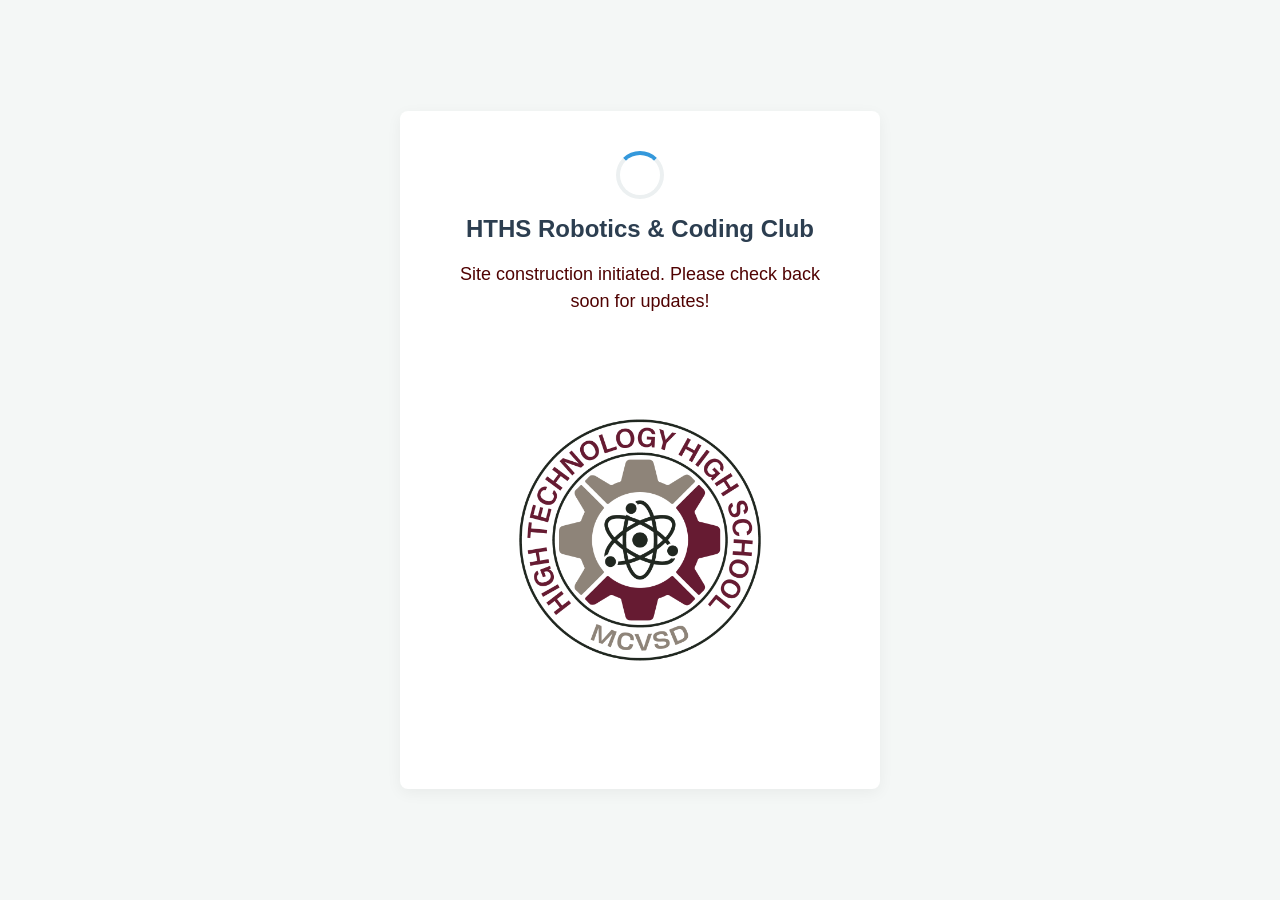
==== index.html @ 4cdb6d34 "Initial submit for roco site Site under construction text with animation." ====
<!DOCTYPE html>
<html lang="en">
<head>
    <meta charset="UTF-8">
    <meta name="viewport" content="width=device-width, initial-scale=1.0">
    <title>HTHS Robotics & Coding Club</title>
    <link rel="stylesheet" href="css/styles.css">
</head>
<body>
    <div class="container">
        <div class="spinner"></div>
        <h1>HTHS Robotics & Coding Club</h1>
        <p>Site construction initiated.  Please check back soon for updates!</p>
        <img src="img/hths-primary-color.png" alt="HTHS Color Logo"> 
    </div> 
</body>
</html>
---- css/styles.css ----
body {
    margin: 0;
    padding: 0;
    display: flex;
    justify-content: center;
    align-items: center;
    min-height: 100vh;
    background: #f4f7f6;
    font-family: Arial, sans-serif;
    color: #333;
}

.container {
    text-align: center;
    background: #ffffff;
    padding: 40px;
    border-radius: 8px;
    box-shadow: 0 4px 15px rgba(0, 0, 0, 0.05);
    max-width: 400px;
    width: 100%;
    overflow: hidden;
}

.container img{
    width: 100%;
    height: 100%;
    object-fit: cover;
}


h1 {
    font-size: 24px;
    margin-bottom: 10px;
    color: #2c3e50;
}

p {
    font-size: 18px;
    color: #500202;
    margin-bottom: 20px;
    line-height: 1.5;
}

.spinner {
    width: 40px;
    height: 40px;
    border: 4px solid #ecf0f1;
    border-top: 4px solid #3498db;
    border-radius: 50%;
    animation: spin 1s linear infinite;
    margin: 0 auto;
}

@keyframes spin {
    0% {
        transform: rotate(0deg);
    }

    100% {
        transform: rotate(360deg);
    }
}
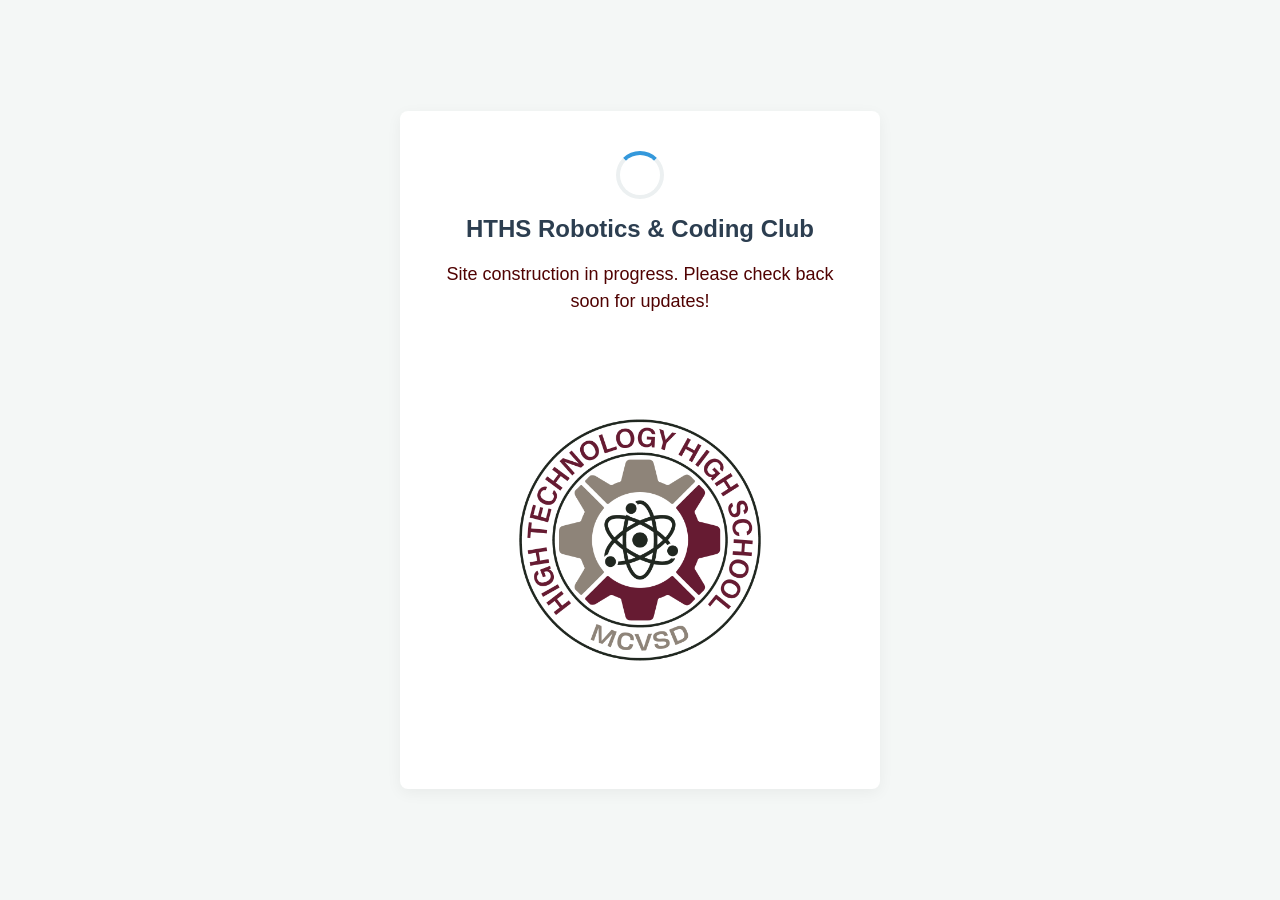
==== commit 1d3dee23: "Update index.html" ====
--- a/index.html
+++ b/index.html
@@ -10,7 +10,7 @@
     <div class="container">
         <div class="spinner"></div>
         <h1>HTHS Robotics & Coding Club</h1>
-        <p>Site construction initiated.  Please check back soon for updates!</p>
+        <p>Site construction in progress.  Please check back soon for updates!</p>
         <img src="img/hths-primary-color.png" alt="HTHS Color Logo"> 
     </div> 
 </body>
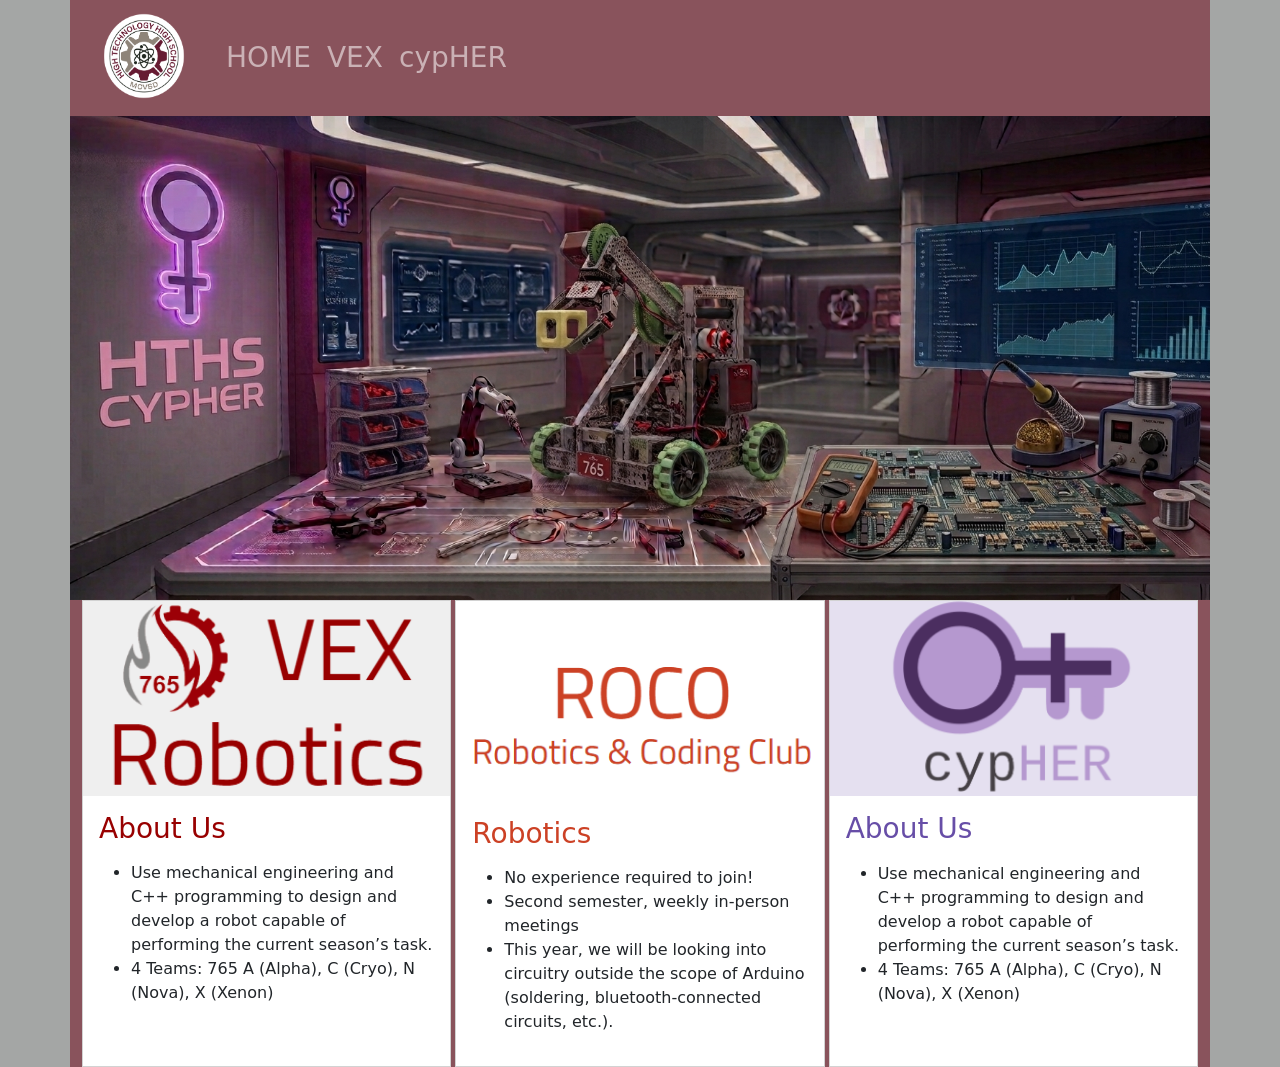
==== commit 6cbf73b4: "Building first draft of the club website" ====
--- a/index.html
+++ b/index.html
@@ -1,17 +1,123 @@
 <!DOCTYPE html>
 <html lang="en">
+
 <head>
-    <meta charset="UTF-8">
-    <meta name="viewport" content="width=device-width, initial-scale=1.0">
-    <title>HTHS Robotics & Coding Club</title>
-    <link rel="stylesheet" href="css/styles.css">
+  <meta charset="UTF-8">
+  <meta name="viewport" content="width=device-width, initial-scale=1.0">
+  <title>Responsive Bootstrap Layout</title>
+  <!-- Link to official Bootstrap 5 CDN -->
+  <link href="https://cdn.jsdelivr.net/npm/bootstrap@5.3.8/dist/css/bootstrap.min.css" rel="stylesheet"
+    integrity="sha384-sRIl4kxILFvY47J16cr9ZwB07vP4J8+LH7qKQnuqkuIAvNWLzeN8tE5YBujZqJLB" crossorigin="anonymous">
+  <link rel="stylesheet" href="css/index.css">
+  <script src="https://cdn.jsdelivr.net/npm/bootstrap@5.3.8/dist/js/bootstrap.bundle.min.js"
+    integrity="sha384-FKyoEForCGlyvwx9Hj09JcYn3nv7wiPVlz7YYwJrWVcXK/BmnVDxM+D2scQbITxI"
+    crossorigin="anonymous"></script>
 </head>
+
 <body>
-    <div class="container">
-        <div class="spinner"></div>
-        <h1>HTHS Robotics & Coding Club</h1>
-        <p>Site construction in progress.  Please check back soon for updates!</p>
-        <img src="img/hths-primary-color.png" alt="HTHS Color Logo"> 
-    </div> 
+  <header class="header">
+    <div class="container-sm">
+      <nav class="navbar navbar-expand-lg" data-bs-theme="dark">
+        <div class="container-fluid">
+          <a class="navbar-brand" href="#">
+            <!-- The Square Background -->
+            <div class="logo-square-bg d-flex align-items-center justify-content-center me-2">
+              <!-- Your Image -->
+              <img src="img/hths-primary-color-2.png" alt="HTHS Logo" class="logo-img">
+            </div>
+
+          </a>
+          <button class="navbar-toggler" type="button" data-bs-toggle="collapse"
+            data-bs-target="#navbarSupportedContent" aria-controls="navbarSupportedContent" aria-expanded="false"
+            aria-label="Toggle navigation">
+            <span class="navbar-toggler-icon"></span>
+          </button>
+          <div class="collapse navbar-collapse" id="navbarSupportedContent">
+            <ul class="navbar-nav me-auto mb-2 mb-lg-0">
+              <li class="nav-item">
+                <a class="nav-link fs-3" aria-current="page" href="#">HOME</a>
+              </li>
+              <li class="nav-item">
+                <a class="nav-link fs-3" aria-current="page" href="#">VEX</a>
+              </li>
+              <li class="nav-item">
+                <a class="nav-link fs-3" href="#">cypHER</a>
+              </li>
+            </ul>
+
+          </div>
+        </div>
+      </nav>
+    </div>
+  </header>
+
+  <main>
+    <div class="container-sm px-0">
+      <img src="img/hths-roco-gemini.jpg" alt="Robotics & Coding Main Image" class="main-img">
+    </div>
+
+    <div class="container-sm">
+      <!-- row-cols-1: stacked on mobile | row-cols-md-3: 3 equal columns on medium screens and up -->
+      <!-- g-4: adds horizontal and vertical spacing between cards -->
+      <div class="row row-cols-1 row-cols-md-3 g-1 card-row">
+
+        <!-- Card 1 -->
+        <div class="col">
+          <div class="card h-100 rounded-0">
+            <img src="img/vex.png" alt="VEX">
+            <div class="card-body">
+              <h3 class="card-title vex-about-us">About Us</h3>
+              <p class="card-text">
+              <ul>
+                <li>Use mechanical engineering and C++ programming to design and develop a robot capable of performing
+                  the
+                  current season’s task.</li>
+                <li>4 Teams: 765 A (Alpha), C (Cryo), N (Nova), X (Xenon)</li>
+              </ul>
+              </p>
+            </div>
+          </div>
+        </div>
+
+        <!-- Card 2 -->
+        <div class="col">
+          <div class="card h-100 rounded-0">
+            <img src="img/roco.png" alt="RoCo" class="pt-5 pb-4">
+            <div class="card-body">
+              <h3 class="card-title robotics">Robotics</h3>
+              <p class="card-text">
+              <ul>
+                <li>No experience required to join!</li>
+                <li>Second semester, weekly in-person meetings</li>
+                <li>This year, we will be looking into circuitry outside the scope of Arduino (soldering, bluetooth-connected circuits, etc.).</li>
+              </ul>
+              </p>
+            </div>
+          </div>
+        </div>
+
+        <!-- Card 3 -->
+        <div class="col">
+          <div class="card h-100 rounded-0">
+            <img src="img/cypher.png" alt="cypHER">
+            <div class="card-body">
+              <h3 class="card-title cypher-about-us">About Us</h3>
+              <p class="card-text">
+              <ul>
+                <li>Use mechanical engineering and C++ programming to design and develop a robot capable of performing
+                  the
+                  current season’s task.</li>
+                <li>4 Teams: 765 A (Alpha), C (Cryo), N (Nova), X (Xenon)</li>
+              </ul>
+              </p>
+            </div>
+          </div>
+        </div>
+
+      </div>
+    </div>
+  </main>
+
 </body>
+
 </html>
--- a/css/index.css
+++ b/css/index.css
@@ -0,0 +1,35 @@
+body {
+    background: #a4a6a5;
+}
+
+.container-sm {
+    background: #89535c;
+    overflow: hidden;
+}
+
+.logo-img{
+    width: 100px;
+    height: 90px;
+}
+
+.main-img{
+    width: 100%
+}
+
+.vex-about-us{
+    color:#980000
+}
+
+.cypher-about-us{
+    color:#674ea7ff
+}
+
+.robotics{
+    color:#cc4125
+}
+
+
+
+
+
+
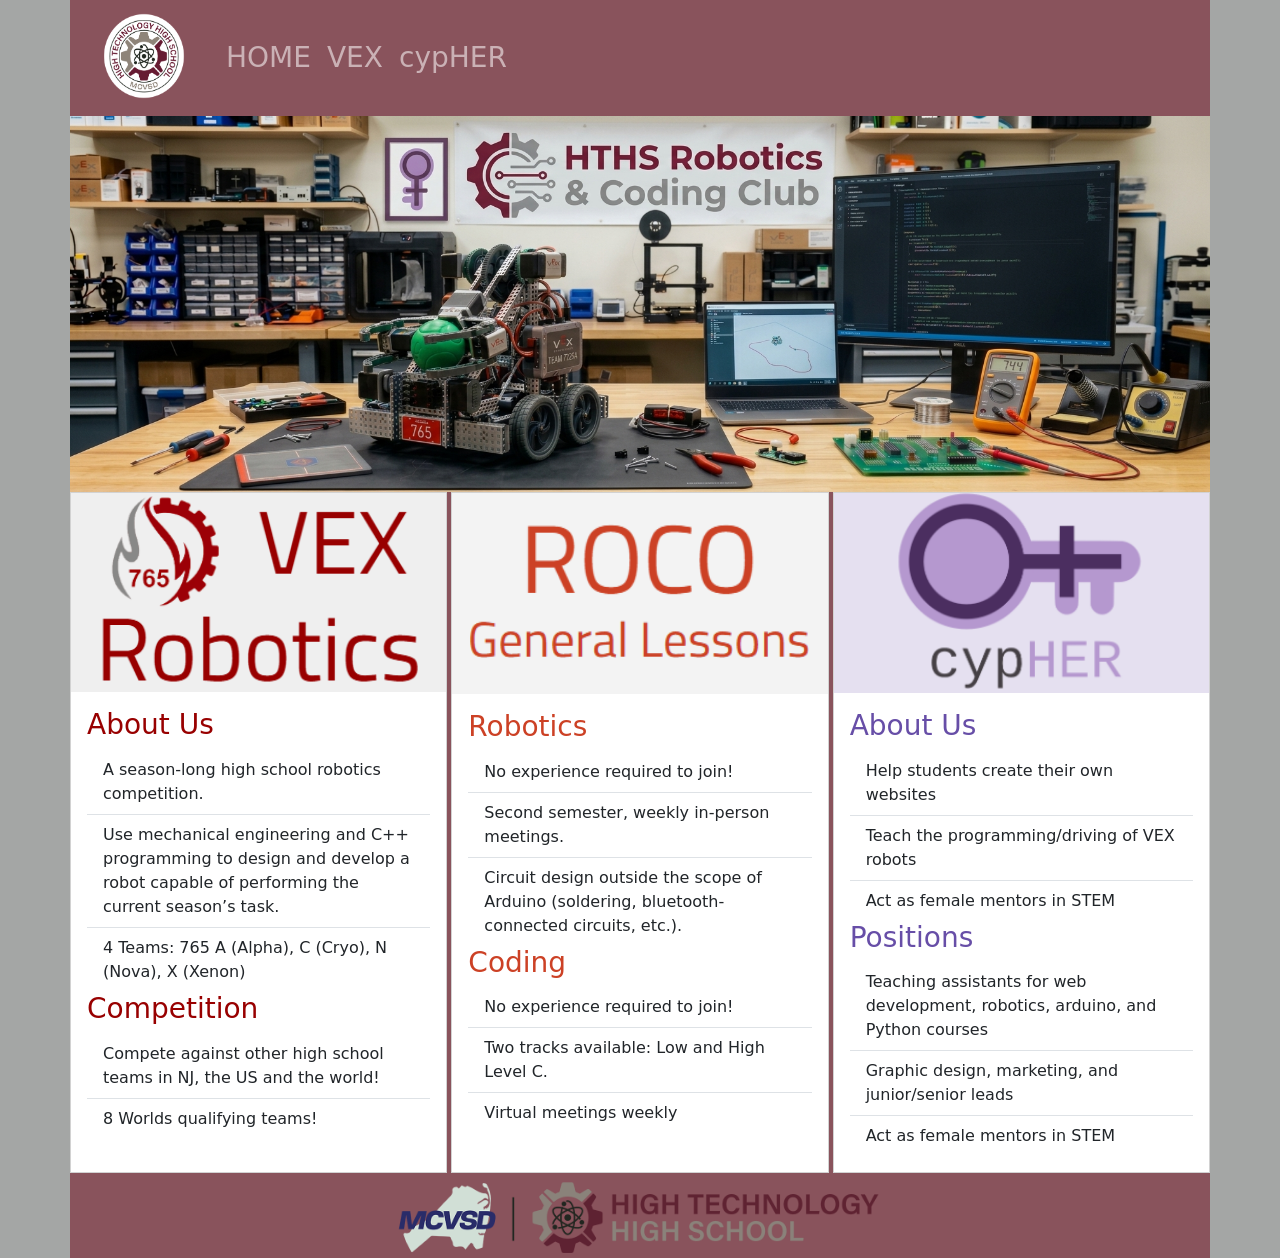
==== commit 1182c360: "Site updates" ====
--- a/index.html
+++ b/index.html
@@ -1,14 +1,14 @@
-<!DOCTYPE html>
+<!doctype html>
 <html lang="en">
 
 <head>
-  <meta charset="UTF-8">
-  <meta name="viewport" content="width=device-width, initial-scale=1.0">
-  <title>Responsive Bootstrap Layout</title>
+  <meta charset="UTF-8" />
+  <meta name="viewport" content="width=device-width, initial-scale=1.0" />
+  <title>Robotics & Coding Club</title>
   <!-- Link to official Bootstrap 5 CDN -->
   <link href="https://cdn.jsdelivr.net/npm/bootstrap@5.3.8/dist/css/bootstrap.min.css" rel="stylesheet"
-    integrity="sha384-sRIl4kxILFvY47J16cr9ZwB07vP4J8+LH7qKQnuqkuIAvNWLzeN8tE5YBujZqJLB" crossorigin="anonymous">
-  <link rel="stylesheet" href="css/index.css">
+    integrity="sha384-sRIl4kxILFvY47J16cr9ZwB07vP4J8+LH7qKQnuqkuIAvNWLzeN8tE5YBujZqJLB" crossorigin="anonymous" />
+  <link rel="stylesheet" href="css/index.css" />
   <script src="https://cdn.jsdelivr.net/npm/bootstrap@5.3.8/dist/js/bootstrap.bundle.min.js"
     integrity="sha384-FKyoEForCGlyvwx9Hj09JcYn3nv7wiPVlz7YYwJrWVcXK/BmnVDxM+D2scQbITxI"
     crossorigin="anonymous"></script>
@@ -23,9 +23,8 @@
             <!-- The Square Background -->
             <div class="logo-square-bg d-flex align-items-center justify-content-center me-2">
               <!-- Your Image -->
-              <img src="img/hths-primary-color-2.png" alt="HTHS Logo" class="logo-img">
+              <img src="img/hths-primary-color-2.png" alt="HTHS Logo" class="logo-img" />
             </div>
-
           </a>
           <button class="navbar-toggler" type="button" data-bs-toggle="collapse"
             data-bs-target="#navbarSupportedContent" aria-controls="navbarSupportedContent" aria-expanded="false"
@@ -35,16 +34,15 @@
           <div class="collapse navbar-collapse" id="navbarSupportedContent">
             <ul class="navbar-nav me-auto mb-2 mb-lg-0">
               <li class="nav-item">
-                <a class="nav-link fs-3" aria-current="page" href="#">HOME</a>
+                <a class="nav-link fs-3 hover-underline-animation" aria-current="page" href="#">HOME</a>
               </li>
               <li class="nav-item">
-                <a class="nav-link fs-3" aria-current="page" href="#">VEX</a>
+                <a class="nav-link fs-3 hover-underline-animation" aria-current="page" href="#">VEX</a>
               </li>
               <li class="nav-item">
-                <a class="nav-link fs-3" href="#">cypHER</a>
+                <a class="nav-link fs-3 hover-underline-animation" href="https://www.hthscypher.org/" target="_blank">cypHER</a>
               </li>
             </ul>
-
           </div>
         </div>
       </nav>
@@ -53,71 +51,113 @@
 
   <main>
     <div class="container-sm px-0">
-      <img src="img/hths-roco-gemini.jpg" alt="Robotics & Coding Main Image" class="main-img">
+      <img src="img/hths-roco-3.jpg" alt="Robotics & Coding Main Image" class="main-img" />
     </div>
-
-    <div class="container-sm">
+    <div class="container-sm px-0">
       <!-- row-cols-1: stacked on mobile | row-cols-md-3: 3 equal columns on medium screens and up -->
       <!-- g-4: adds horizontal and vertical spacing between cards -->
       <div class="row row-cols-1 row-cols-md-3 g-1 card-row">
-
-        <!-- Card 1 -->
+        <!-- Card 1 (VEX) -->
         <div class="col">
           <div class="card h-100 rounded-0">
-            <img src="img/vex.png" alt="VEX">
+            <img src="img/vex.png" alt="VEX" />
             <div class="card-body">
               <h3 class="card-title vex-about-us">About Us</h3>
-              <p class="card-text">
-              <ul>
-                <li>Use mechanical engineering and C++ programming to design and develop a robot capable of performing
-                  the
-                  current season’s task.</li>
-                <li>4 Teams: 765 A (Alpha), C (Cryo), N (Nova), X (Xenon)</li>
+              <ul class="list-group list-group-flush">
+                <li class="list-group-item">
+                  A season-long high school robotics competition.
+                </li>
+                <li class="list-group-item">
+                  Use mechanical engineering and C++ programming to design and
+                  develop a robot capable of performing the current season’s
+                  task.
+                </li>
+                <li class="list-group-item">
+                  4 Teams: 765 A (Alpha), C (Cryo), N (Nova), X (Xenon)
+                </li>
               </ul>
-              </p>
+              <h3 class="card-title vex-competition">Competition</h3>
+              <ul class="list-group list-group-flush">
+                <li class="list-group-item">
+                  Compete against other high school teams in NJ, the US and
+                  the world!
+                </li>
+                <li class="list-group-item">8 Worlds qualifying teams!</li>
+              </ul>
             </div>
           </div>
         </div>
 
-        <!-- Card 2 -->
+        <!-- Card 2 (General) -->
         <div class="col">
           <div class="card h-100 rounded-0">
-            <img src="img/roco.png" alt="RoCo" class="pt-5 pb-4">
+            <img src="img/roco.png" alt="RoCo" class=" roco-img" />
             <div class="card-body">
               <h3 class="card-title robotics">Robotics</h3>
-              <p class="card-text">
-              <ul>
-                <li>No experience required to join!</li>
-                <li>Second semester, weekly in-person meetings</li>
-                <li>This year, we will be looking into circuitry outside the scope of Arduino (soldering, bluetooth-connected circuits, etc.).</li>
+              <ul class="list-group list-group-flush">
+                <li class="list-group-item">
+                  No experience required to join!
+                </li>
+                <li class="list-group-item">
+                  Second semester, weekly in-person meetings.
+                </li>
+                <li class="list-group-item">
+                  Circuit design outside the scope of Arduino (soldering,
+                  bluetooth-connected circuits, etc.).
+                </li>
               </ul>
-              </p>
+              <h3 class="card-title coding">Coding</h3>
+              <ul class="list-group list-group-flush">
+                <li class="list-group-item">
+                  No experience required to join!
+                </li>
+                <li class="list-group-item">
+                  Two tracks available: Low and High Level C.
+                </li>
+                <li class="list-group-item">Virtual meetings weekly</li>
+              </ul>
             </div>
           </div>
         </div>
 
-        <!-- Card 3 -->
+        <!-- Card 3 (cypHER)-->
         <div class="col">
           <div class="card h-100 rounded-0">
-            <img src="img/cypher.png" alt="cypHER">
+            <img src="img/cypher.png" alt="cypHER" />
             <div class="card-body">
               <h3 class="card-title cypher-about-us">About Us</h3>
-              <p class="card-text">
-              <ul>
-                <li>Use mechanical engineering and C++ programming to design and develop a robot capable of performing
-                  the
-                  current season’s task.</li>
-                <li>4 Teams: 765 A (Alpha), C (Cryo), N (Nova), X (Xenon)</li>
+              <ul class="list-group list-group-flush">
+                <li class="list-group-item">
+                  Help students create their own websites
+                </li>
+                <li class="list-group-item">
+                  Teach the programming/driving of VEX robots
+                </li>
+                <li class="list-group-item">Act as female mentors in STEM</li>
               </ul>
-              </p>
+              <h3 class="card-title cypher-about-us">Positions</h3>
+              <ul class="list-group list-group-flush">
+                <li class="list-group-item">
+                  Teaching assistants for web development, robotics, arduino,
+                  and Python courses
+                </li>
+                <li class="list-group-item">
+                  Graphic design, marketing, and junior/senior leads
+                </li>
+                <li class="list-group-item">Act as female mentors in STEM</li>
+              </ul>
             </div>
           </div>
         </div>
-
       </div>
     </div>
   </main>
 
+  <footer>
+    <div class="container-sm">
+    <img src="img/mcvsd.png" alt="MCVSD & HTHS Logos" class="footer-img">
+    </div>
+  </footer>
 </body>
 
 </html>
--- a/css/index.css
+++ b/css/index.css
@@ -16,16 +16,50 @@
     width: 100%
 }
 
-.vex-about-us{
-    color:#980000
+.vex-about-us, .vex-competition{
+    color:#980000;
 }
 
 .cypher-about-us{
     color:#674ea7ff
 }
 
-.robotics{
+.robotics, .coding{
     color:#cc4125
+}
+
+.footer-img{
+    max-width: 500px; /* maximum width */
+    width: 100%;      /* image responsive on smaller screens */
+    height: auto;     /* preserve aspect ratio */
+    display: block;   /* remove unwnated line spacing */
+    margin: 0 auto;   /* cente rthe image horizontally */
+}
+
+
+/* -----------------Underline Animation CSS -----------------*/
+.hover-underline-animation {
+    display: inline-block;
+    position: relative;
+    /*color: #0087ca;*/
+  }
+  
+.hover-underline-animation:after {
+    content: '';
+    position: absolute;
+    width: 100%;
+    transform: scaleX(0);
+    height: 2px;
+    bottom: 0;
+    left: 0;
+    background-color: #eae6e6;
+    /*transform-origin: bottom right;*/
+    transition: transform 0.35s ease-out;
+}
+  
+.hover-underline-animation:hover:after {
+    transform: scaleX(1);
+    /*transform-origin: bottom left;*/
 }
 
 
@@ -33,3 +67,5 @@
 
 
 
+
+
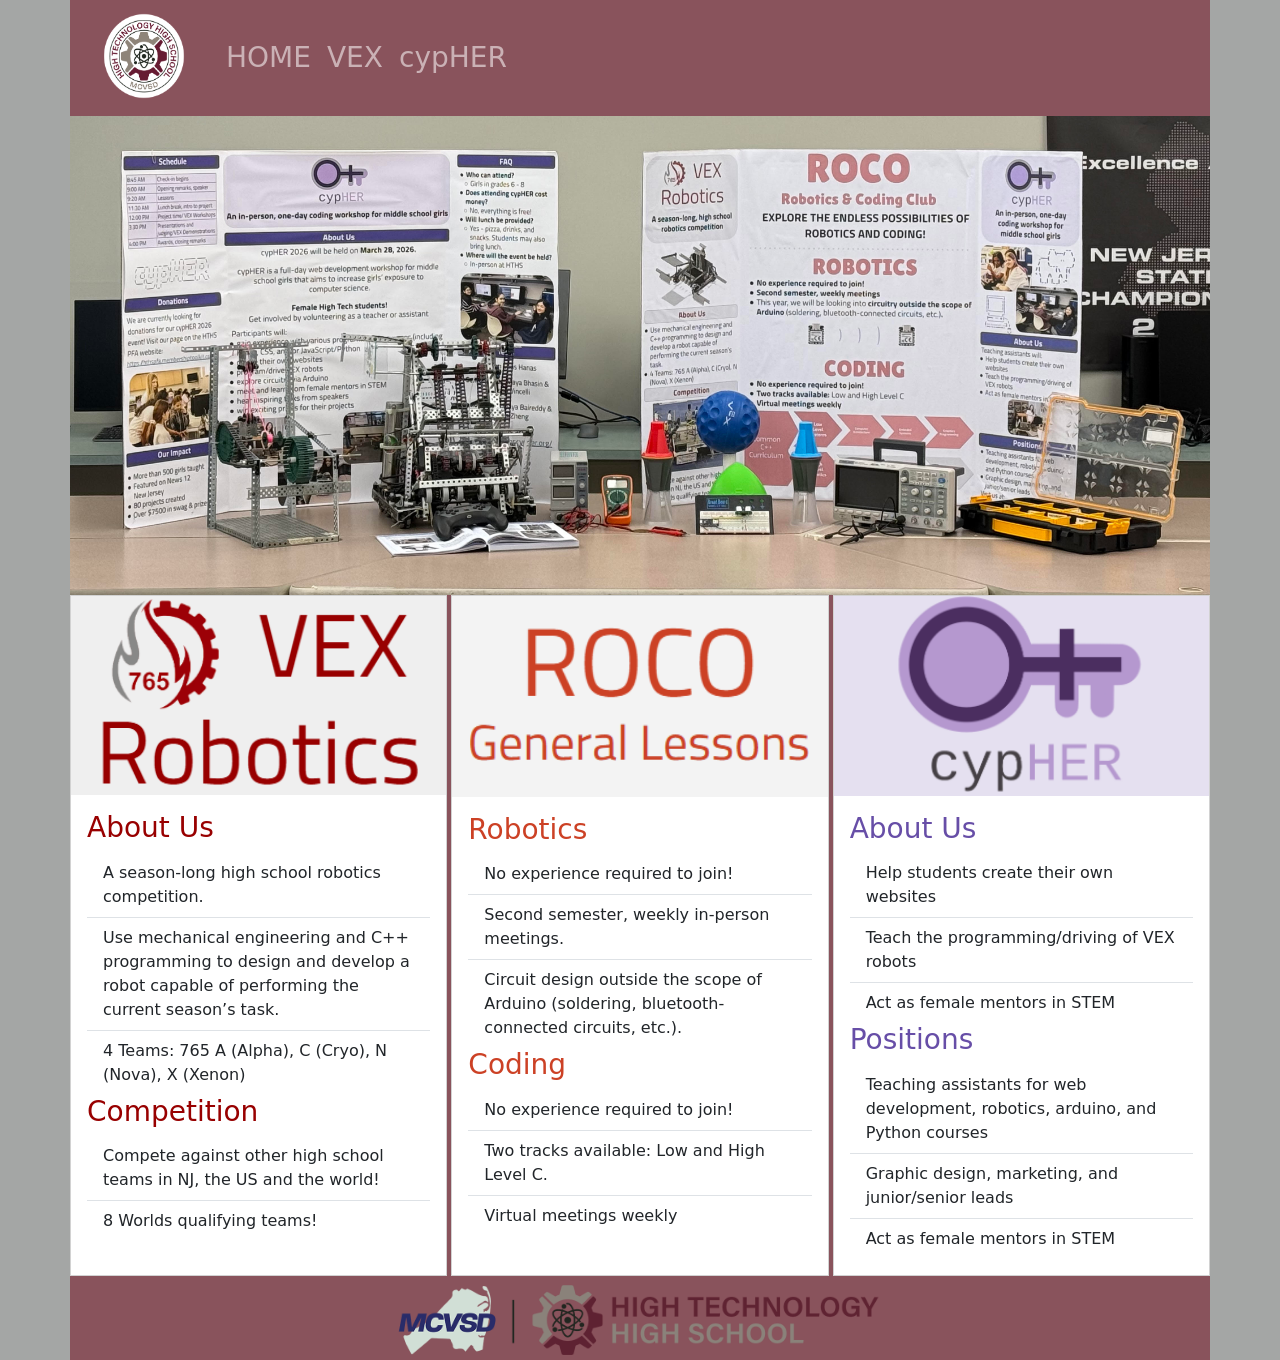
==== commit 82ab0098: "Replaced main image" ====
--- a/index.html
+++ b/index.html
@@ -37,10 +37,10 @@
                 <a class="nav-link fs-3 hover-underline-animation" aria-current="page" href="#">HOME</a>
               </li>
               <li class="nav-item">
-                <a class="nav-link fs-3 hover-underline-animation" aria-current="page" href="#">VEX</a>
+                <a class="nav-link fs-3 hover-underline-animation" aria-current="page" href="vex.html">VEX</a>
               </li>
               <li class="nav-item">
-                <a class="nav-link fs-3 hover-underline-animation" href="https://www.hthscypher.org/" target="_blank">cypHER</a>
+                <a class="nav-link fs-3 hover-underline-animation"  aria-current="page" href="https://www.hthscypher.org/" target="_blank">cypHER</a>
               </li>
             </ul>
           </div>
@@ -51,7 +51,7 @@
 
   <main>
     <div class="container-sm px-0">
-      <img src="img/hths-roco-3.jpg" alt="Robotics & Coding Main Image" class="main-img" />
+      <img src="img/hths-roco-4.jpg" alt="Robotics & Coding Main Image" class="main-img" />
     </div>
     <div class="container-sm px-0">
       <!-- row-cols-1: stacked on mobile | row-cols-md-3: 3 equal columns on medium screens and up -->
--- a/css/index.css
+++ b/css/index.css
@@ -37,6 +37,7 @@
 }
 
 
+
 /* -----------------Underline Animation CSS -----------------*/
 .hover-underline-animation {
     display: inline-block;
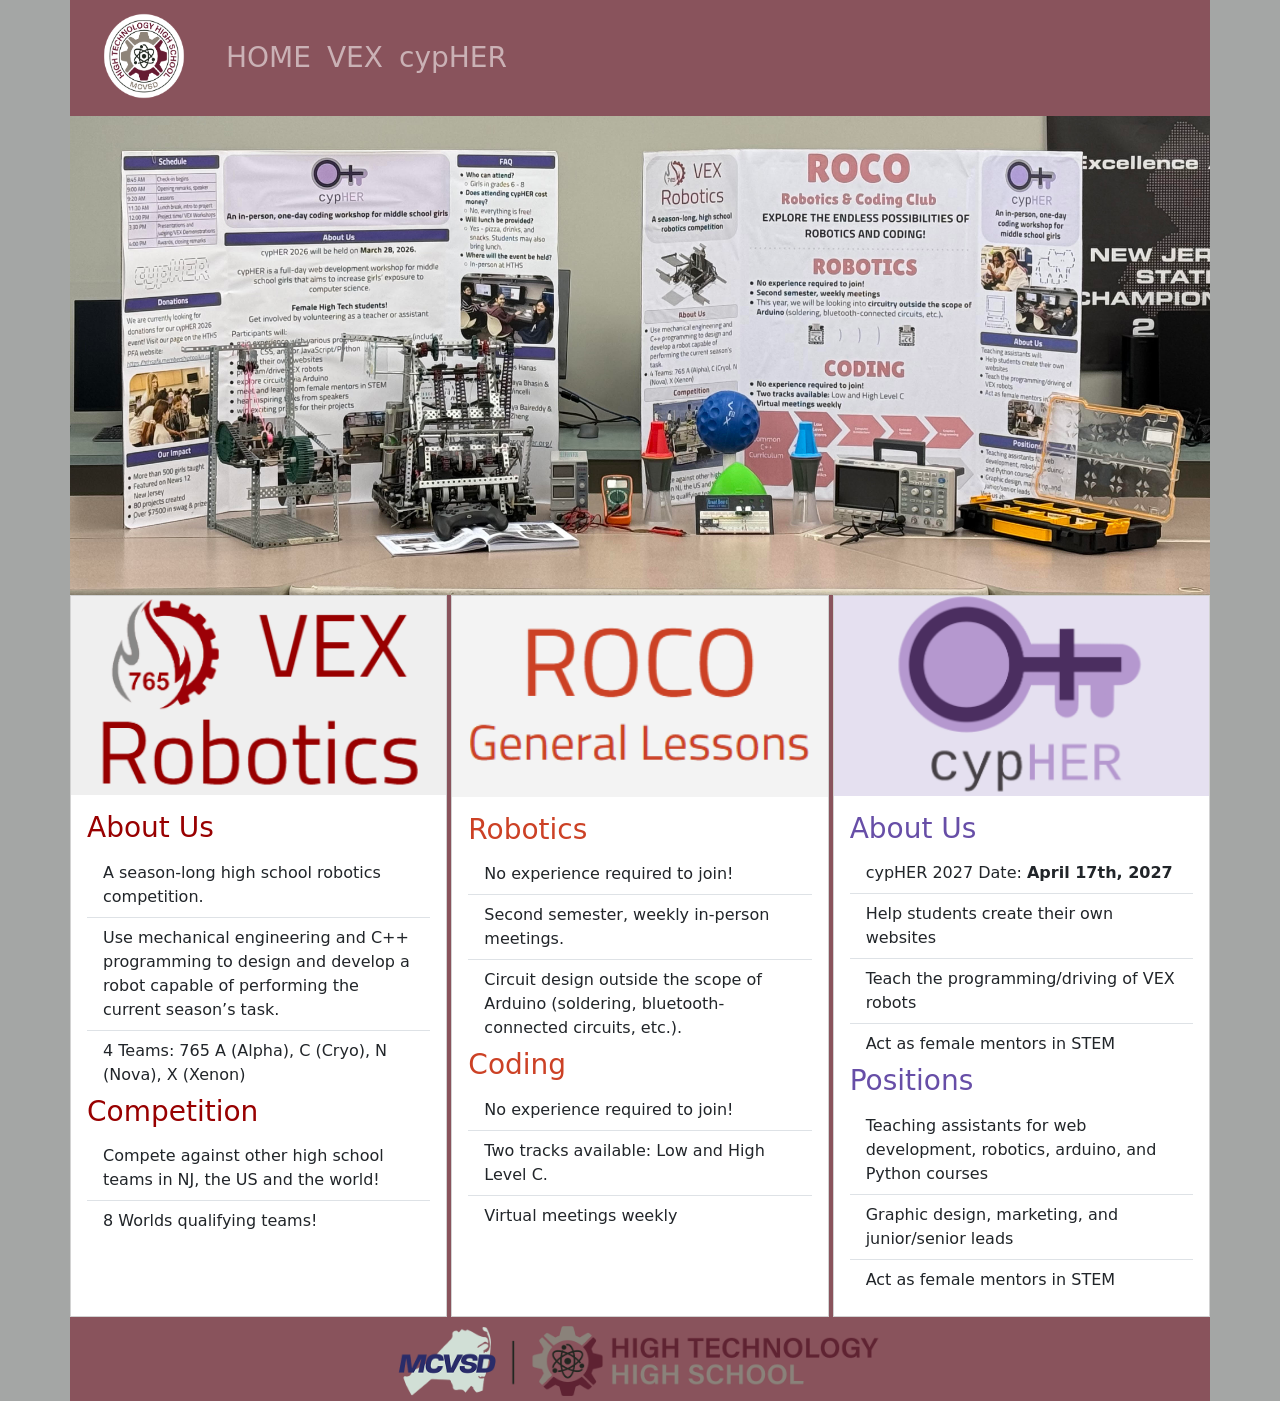
==== commit 763a8d8e: "Added cypHER date" ====
--- a/index.html
+++ b/index.html
@@ -128,6 +128,9 @@
               <h3 class="card-title cypher-about-us">About Us</h3>
               <ul class="list-group list-group-flush">
                 <li class="list-group-item">
+                  cypHER 2027 Date:  <span class="make-bold">April 17th, 2027</span>
+                </li>
+                <li class="list-group-item">
                   Help students create their own websites
                 </li>
                 <li class="list-group-item">
--- a/css/index.css
+++ b/css/index.css
@@ -10,6 +10,10 @@
 .logo-img{
     width: 100px;
     height: 90px;
+}
+
+.make-bold {
+  font-weight: bold; 
 }
 
 .main-img{
